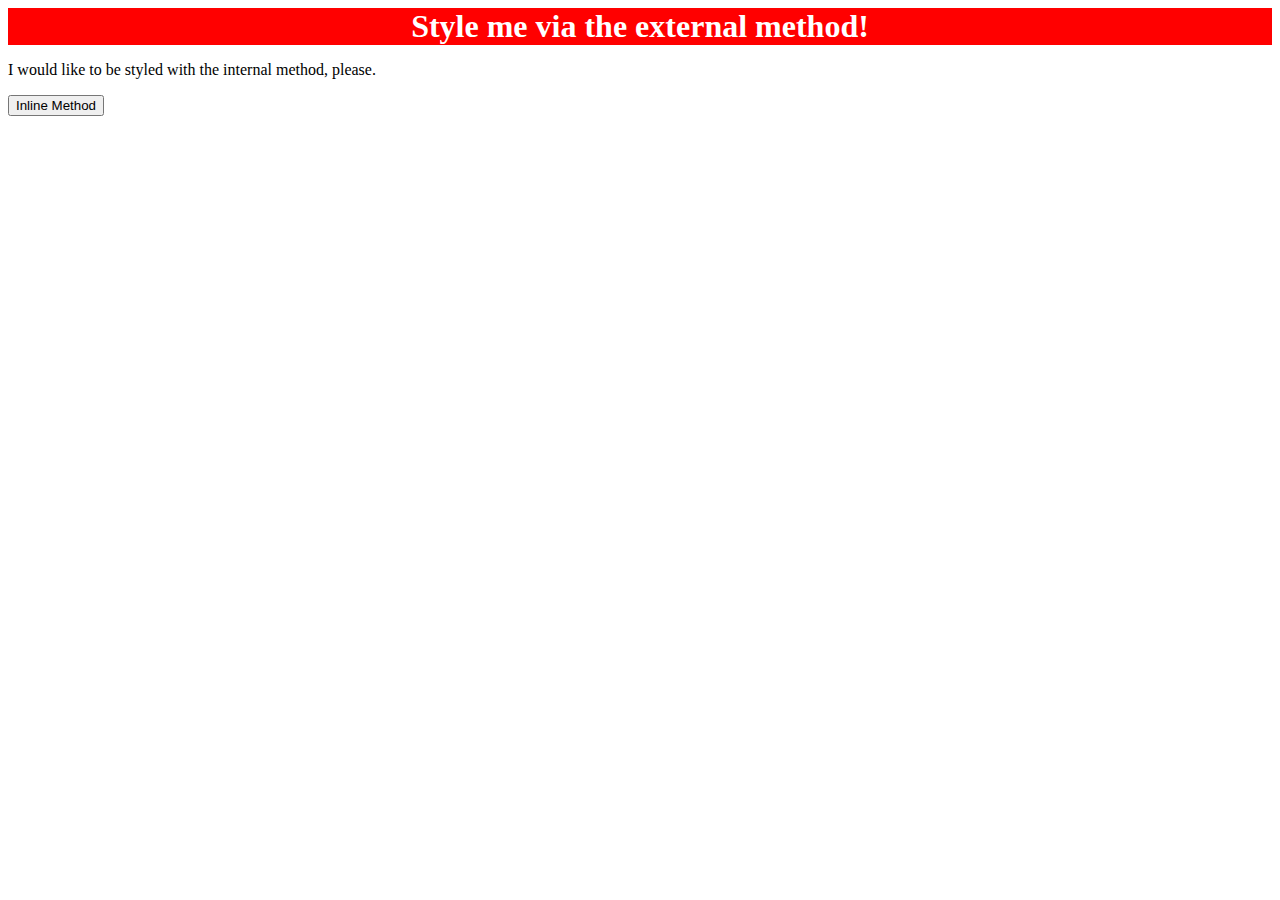
==== foundations/intro-to-css/01-css-methods/index.html @ 7643059d "Added styles.css and applied external method to index.html" ====
<!DOCTYPE html>
<html lang="en">
  <head>
    <meta charset="UTF-8">
    <meta http-equiv="X-UA-Compatible" content="IE=edge">
    <meta name="viewport" content="width=device-width, initial-scale=1.0">
    <title>Methods for Adding CSS</title>
  </head>
  <body>
    <link rel="stylesheet" href="styles.css">
    <div>Style me via the external method!</div>
    <p>I would like to be styled with the internal method, please.</p>
    <button>Inline Method</button>
  </body>
</html>
---- foundations/intro-to-css/01-css-methods/styles.css ----
div {
    color: white;
    background-color: red;
    font-size: 32px;
    text-align: center;
    font-weight: bold;
}
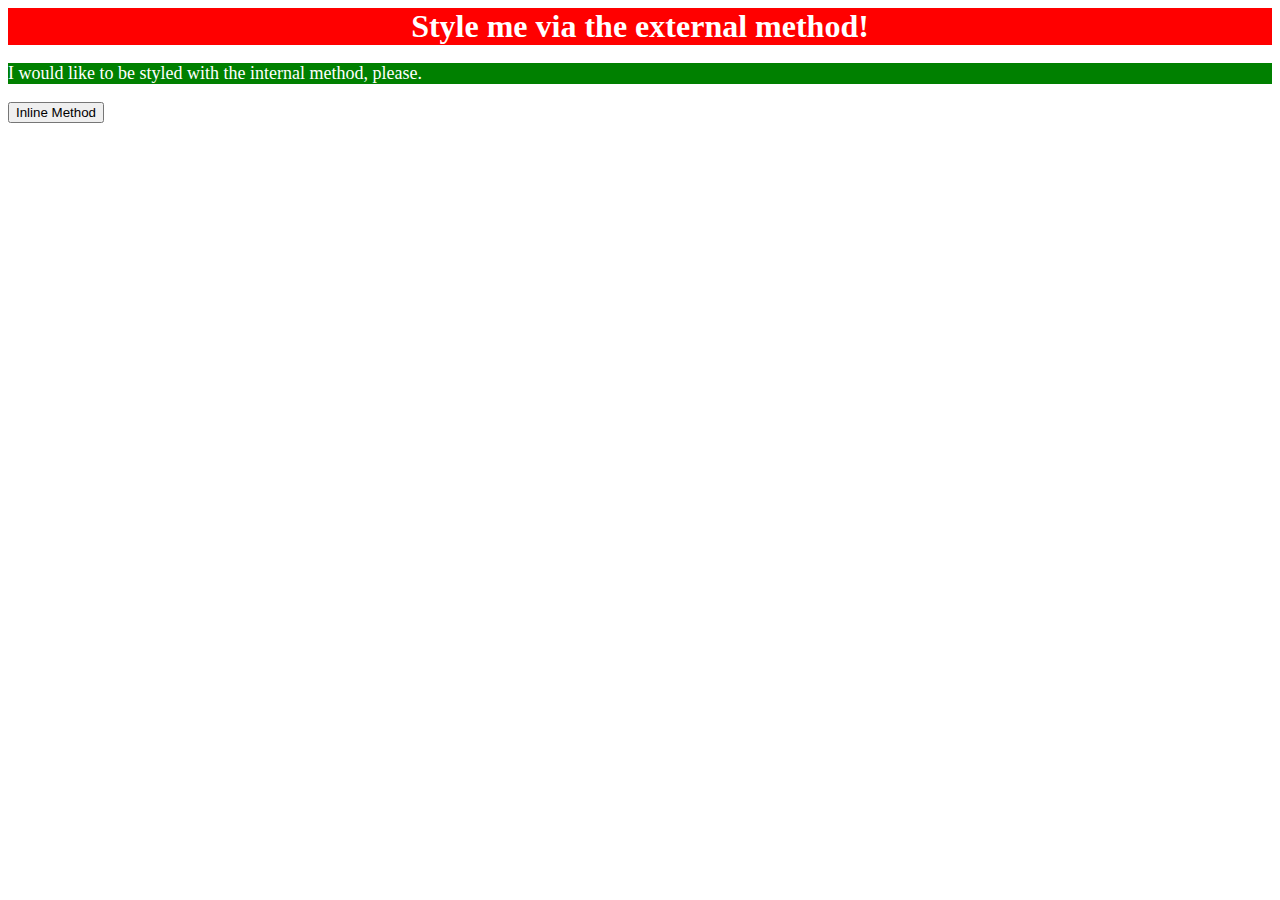
==== commit 7a8f4812: "Added the internal CSS method to index.html" ====
--- a/foundations/intro-to-css/01-css-methods/index.html
+++ b/foundations/intro-to-css/01-css-methods/index.html
@@ -9,6 +9,13 @@
   <body>
     <link rel="stylesheet" href="styles.css">
     <div>Style me via the external method!</div>
+    <style>
+      p {
+        color: white;
+        background-color: green;
+        font-size: 18px;
+      }
+    </style>
     <p>I would like to be styled with the internal method, please.</p>
     <button>Inline Method</button>
   </body>
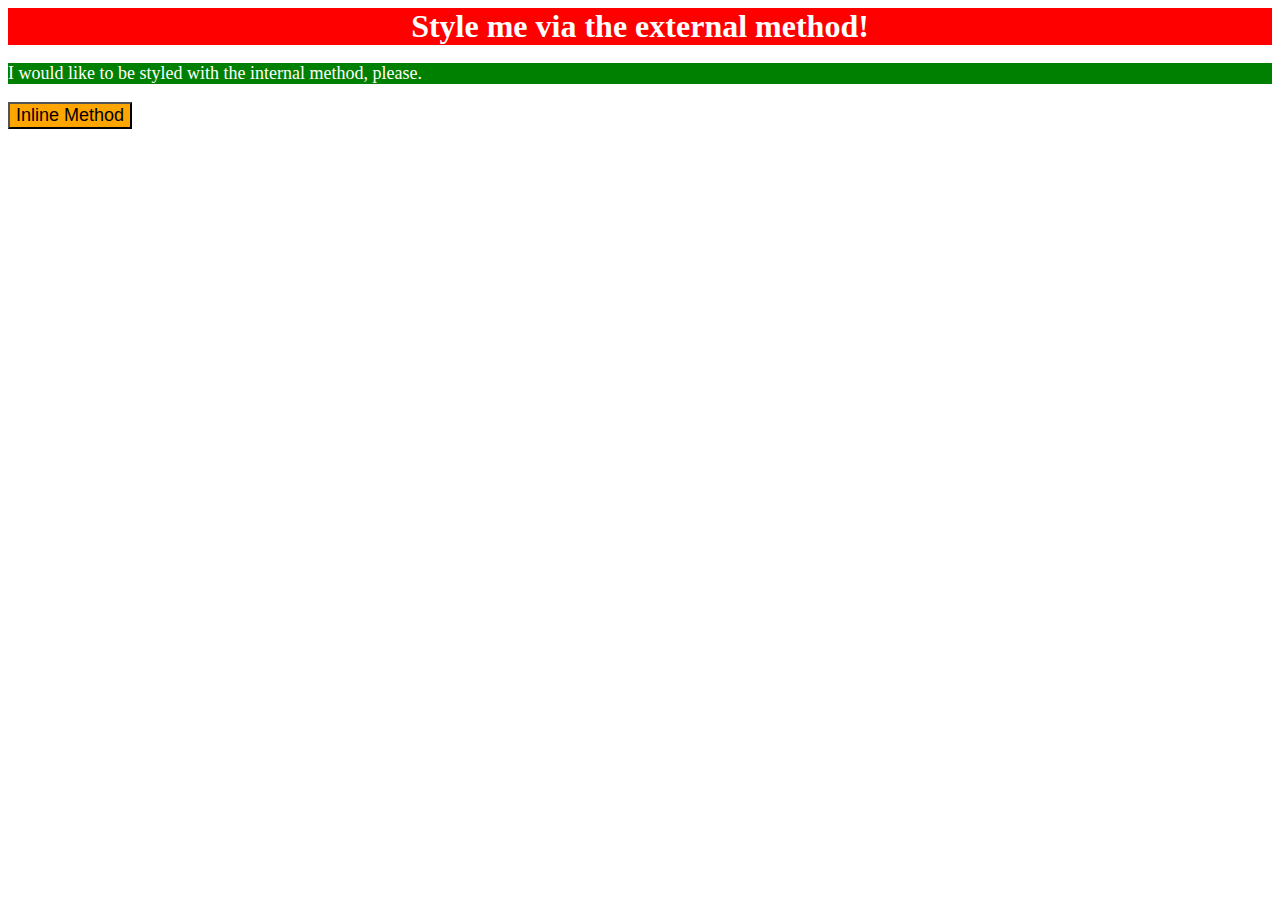
==== commit 5fa94c8e: "Added the Inline CSS method to index.html" ====
--- a/foundations/intro-to-css/01-css-methods/index.html
+++ b/foundations/intro-to-css/01-css-methods/index.html
@@ -17,6 +17,6 @@
       }
     </style>
     <p>I would like to be styled with the internal method, please.</p>
-    <button>Inline Method</button>
+    <button style="background-color:orange; font-size:18px">Inline Method</button>
   </body>
 </html>